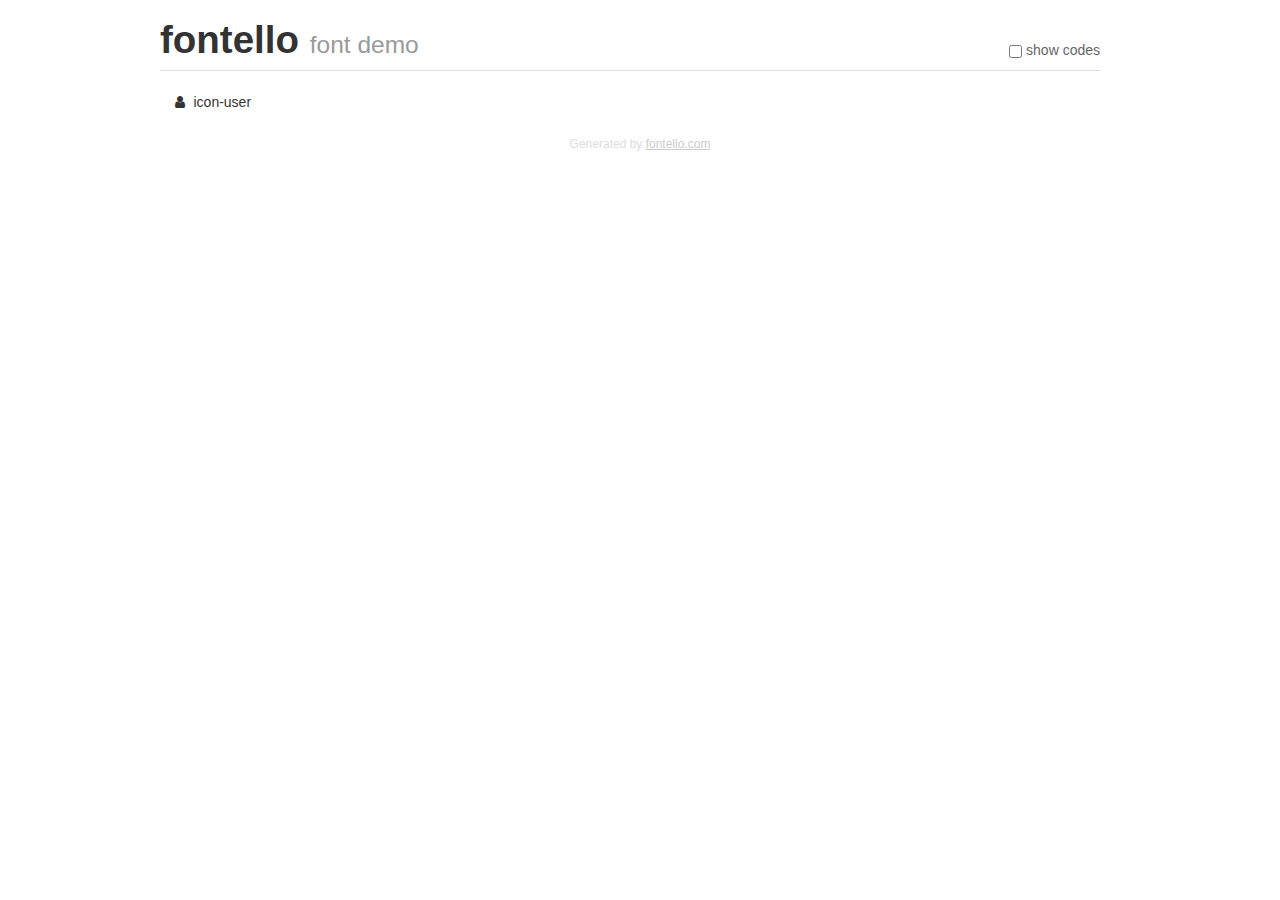
==== fontello/demo.html @ b0ed3164 "put files into remote repo" ====
<!DOCTYPE html>
<html>
  <head><!--[if lt IE 9]><script language="javascript" type="text/javascript" src="//html5shim.googlecode.com/svn/trunk/html5.js"></script><![endif]-->
    <meta charset="UTF-8"><style>/*
 * Bootstrap v2.2.1
 *
 * Copyright 2012 Twitter, Inc
 * Licensed under the Apache License v2.0
 * http://www.apache.org/licenses/LICENSE-2.0
 *
 * Designed and built with all the love in the world @twitter by @mdo and @fat.
 */
.clearfix {
  *zoom: 1;
}
.clearfix:before,
.clearfix:after {
  display: table;
  content: "";
  line-height: 0;
}
.clearfix:after {
  clear: both;
}
html {
  font-size: 100%;
  -webkit-text-size-adjust: 100%;
  -ms-text-size-adjust: 100%;
}
a:focus {
  outline: thin dotted #333;
  outline: 5px auto -webkit-focus-ring-color;
  outline-offset: -2px;
}
a:hover,
a:active {
  outline: 0;
}
button,
input,
select,
textarea {
  margin: 0;
  font-size: 100%;
  vertical-align: middle;
}
button,
input {
  *overflow: visible;
  line-height: normal;
}
button::-moz-focus-inner,
input::-moz-focus-inner {
  padding: 0;
  border: 0;
}
body {
  margin: 0;
  font-family: "Helvetica Neue", Helvetica, Arial, sans-serif;
  font-size: 14px;
  line-height: 20px;
  color: #333;
  background-color: #fff;
}
a {
  color: #08c;
  text-decoration: none;
}
a:hover {
  color: #005580;
  text-decoration: underline;
}
.row {
  margin-left: -20px;
  *zoom: 1;
}
.row:before,
.row:after {
  display: table;
  content: "";
  line-height: 0;
}
.row:after {
  clear: both;
}
[class*="span"] {
  float: left;
  min-height: 1px;
  margin-left: 20px;
}
.container,
.navbar-static-top .container,
.navbar-fixed-top .container,
.navbar-fixed-bottom .container {
  width: 940px;
}
.span12 {
  width: 940px;
}
.span11 {
  width: 860px;
}
.span10 {
  width: 780px;
}
.span9 {
  width: 700px;
}
.span8 {
  width: 620px;
}
.span7 {
  width: 540px;
}
.span6 {
  width: 460px;
}
.span5 {
  width: 380px;
}
.span4 {
  width: 300px;
}
.span3 {
  width: 220px;
}
.span2 {
  width: 140px;
}
.span1 {
  width: 60px;
}
[class*="span"].pull-right,
.row-fluid [class*="span"].pull-right {
  float: right;
}
.container {
  margin-right: auto;
  margin-left: auto;
  *zoom: 1;
}
.container:before,
.container:after {
  display: table;
  content: "";
  line-height: 0;
}
.container:after {
  clear: both;
}
p {
  margin: 0 0 10px;
}
.lead {
  margin-bottom: 20px;
  font-size: 21px;
  font-weight: 200;
  line-height: 30px;
}
small {
  font-size: 85%;
}
h1 {
  margin: 10px 0;
  font-family: inherit;
  font-weight: bold;
  line-height: 20px;
  color: inherit;
  text-rendering: optimizelegibility;
}
h1 small {
  font-weight: normal;
  line-height: 1;
  color: #999;
}
h1 {
  line-height: 40px;
}
h1 {
  font-size: 38.5px;
}
h1 small {
  font-size: 24.5px;
}
body {
  margin-top: 90px;
}
.header {
  position: fixed;
  top: 0;
  left: 50%;
  margin-left: -480px;
  background-color: #fff;
  border-bottom: 1px solid #ddd;
  padding-top: 10px;
  z-index: 10;
}
.footer {
  color: #ddd;
  font-size: 12px;
  text-align: center;
  margin-top: 20px;
}
.footer a {
  color: #ccc;
  text-decoration: underline;
}
.the-icons {
  font-size: 14px;
  line-height: 24px;
}
.switch {
  position: absolute;
  right: 0;
  bottom: 10px;
  color: #666;
}
.switch input {
  margin-right: 0.3em;
}
.codesOn .i-name {
  display: none;
}
.codesOn .i-code {
  display: inline;
}
.i-code {
  display: none;
}
@font-face {
      font-family: 'fontello';
      src: url('./font/fontello.eot?35245982');
      src: url('./font/fontello.eot?35245982#iefix') format('embedded-opentype'),
           url('./font/fontello.woff?35245982') format('woff'),
           url('./font/fontello.ttf?35245982') format('truetype'),
           url('./font/fontello.svg?35245982#fontello') format('svg');
      font-weight: normal;
      font-style: normal;
    }
     
     
    .demo-icon
    {
      font-family: "fontello";
      font-style: normal;
      font-weight: normal;
      speak: none;
     
      display: inline-block;
      text-decoration: inherit;
      width: 1em;
      margin-right: .2em;
      text-align: center;
      /* opacity: .8; */
     
      /* For safety - reset parent styles, that can break glyph codes*/
      font-variant: normal;
      text-transform: none;
     
      /* fix buttons height, for twitter bootstrap */
      line-height: 1em;
     
      /* Animation center compensation - margins should be symmetric */
      /* remove if not needed */
      margin-left: .2em;
     
      /* You can be more comfortable with increased icons size */
      /* font-size: 120%; */
     
      /* Font smoothing. That was taken from TWBS */
      -webkit-font-smoothing: antialiased;
      -moz-osx-font-smoothing: grayscale;
     
      /* Uncomment for 3D effect */
      /* text-shadow: 1px 1px 1px rgba(127, 127, 127, 0.3); */
    }
     </style>
    <link rel="stylesheet" href="css/animation.css"><!--[if IE 7]><link rel="stylesheet" href="css/" + font.fontname + "-ie7.css"><![endif]-->
    <script>
      function toggleCodes(on) {
        var obj = document.getElementById('icons');
      
        if (on) {
          obj.className += ' codesOn';
        } else {
          obj.className = obj.className.replace(' codesOn', '');
        }
      }
      
    </script>
  </head>
  <body>
    <div class="container header">
      <h1>fontello <small>font demo</small></h1>
      <label class="switch">
        <input type="checkbox" onclick="toggleCodes(this.checked)">show codes
      </label>
    </div>
    <div class="container" id="icons">
      <div class="row">
        <div class="the-icons span3" title="Code: 0xe800"><i class="demo-icon icon-user">&#xe800;</i> <span class="i-name">icon-user</span><span class="i-code">0xe800</span></div>
      </div>
    </div>
    <div class="container footer">Generated by <a href="http://fontello.com">fontello.com</a></div>
  </body>
</html>
---- fontello/css/animation.css ----
/*
   Animation example, for spinners
*/
.animate-spin {
  -moz-animation: spin 2s infinite linear;
  -o-animation: spin 2s infinite linear;
  -webkit-animation: spin 2s infinite linear;
  animation: spin 2s infinite linear;
  display: inline-block;
}
@-moz-keyframes spin {
  0% {
    -moz-transform: rotate(0deg);
    -o-transform: rotate(0deg);
    -webkit-transform: rotate(0deg);
    transform: rotate(0deg);
  }

  100% {
    -moz-transform: rotate(359deg);
    -o-transform: rotate(359deg);
    -webkit-transform: rotate(359deg);
    transform: rotate(359deg);
  }
}
@-webkit-keyframes spin {
  0% {
    -moz-transform: rotate(0deg);
    -o-transform: rotate(0deg);
    -webkit-transform: rotate(0deg);
    transform: rotate(0deg);
  }

  100% {
    -moz-transform: rotate(359deg);
    -o-transform: rotate(359deg);
    -webkit-transform: rotate(359deg);
    transform: rotate(359deg);
  }
}
@-o-keyframes spin {
  0% {
    -moz-transform: rotate(0deg);
    -o-transform: rotate(0deg);
    -webkit-transform: rotate(0deg);
    transform: rotate(0deg);
  }

  100% {
    -moz-transform: rotate(359deg);
    -o-transform: rotate(359deg);
    -webkit-transform: rotate(359deg);
    transform: rotate(359deg);
  }
}
@-ms-keyframes spin {
  0% {
    -moz-transform: rotate(0deg);
    -o-transform: rotate(0deg);
    -webkit-transform: rotate(0deg);
    transform: rotate(0deg);
  }

  100% {
    -moz-transform: rotate(359deg);
    -o-transform: rotate(359deg);
    -webkit-transform: rotate(359deg);
    transform: rotate(359deg);
  }
}
@keyframes spin {
  0% {
    -moz-transform: rotate(0deg);
    -o-transform: rotate(0deg);
    -webkit-transform: rotate(0deg);
    transform: rotate(0deg);
  }

  100% {
    -moz-transform: rotate(359deg);
    -o-transform: rotate(359deg);
    -webkit-transform: rotate(359deg);
    transform: rotate(359deg);
  }
}
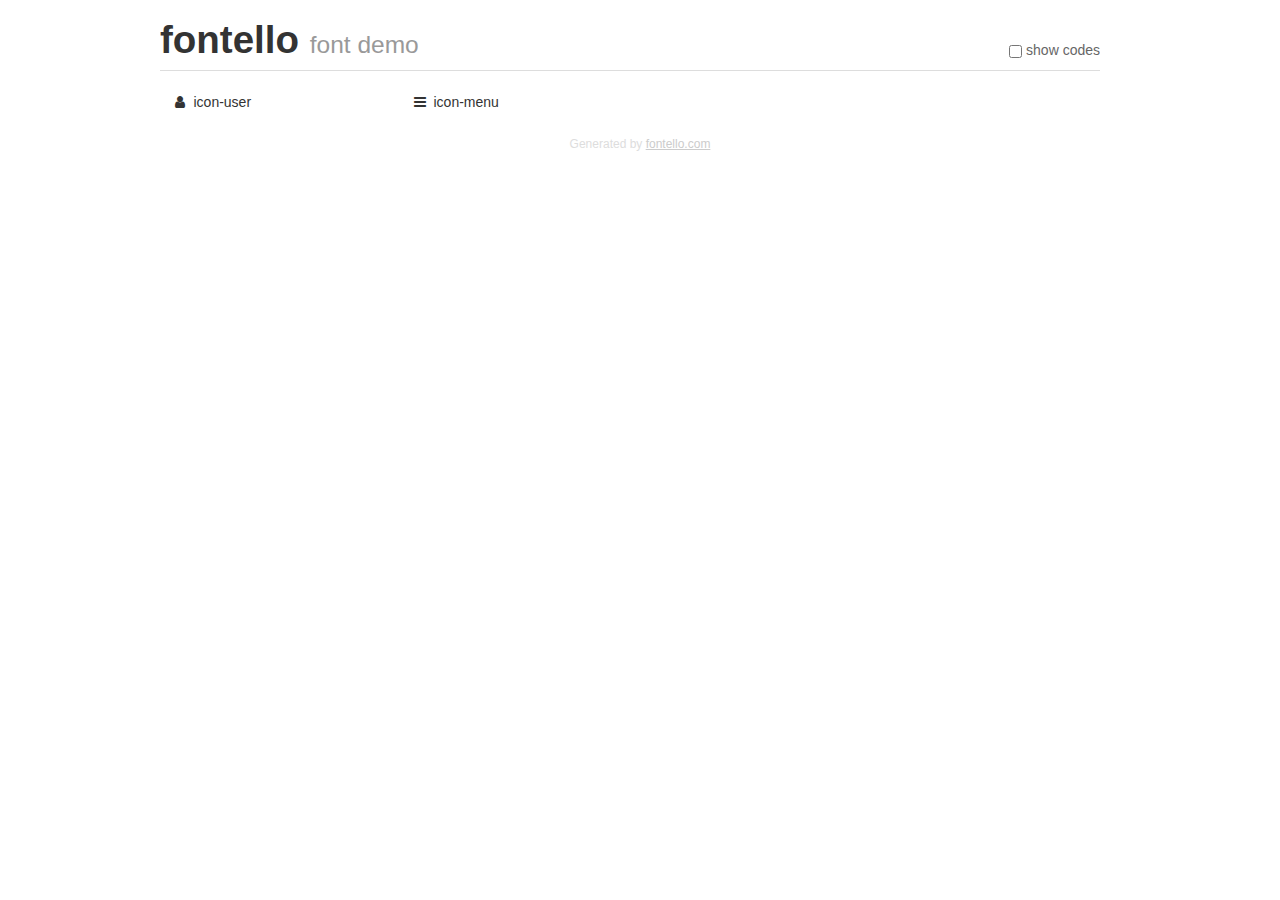
==== commit e4d9b6e3: "poprawki, dodanie instrukcji, dodanie stopki" ====
--- a/fontello/demo.html
+++ b/fontello/demo.html
@@ -229,11 +229,11 @@
 }
 @font-face {
       font-family: 'fontello';
-      src: url('./font/fontello.eot?35245982');
-      src: url('./font/fontello.eot?35245982#iefix') format('embedded-opentype'),
-           url('./font/fontello.woff?35245982') format('woff'),
-           url('./font/fontello.ttf?35245982') format('truetype'),
-           url('./font/fontello.svg?35245982#fontello') format('svg');
+      src: url('./font/fontello.eot?90981118');
+      src: url('./font/fontello.eot?90981118#iefix') format('embedded-opentype'),
+           url('./font/fontello.woff?90981118') format('woff'),
+           url('./font/fontello.ttf?90981118') format('truetype'),
+           url('./font/fontello.svg?90981118#fontello') format('svg');
       font-weight: normal;
       font-style: normal;
     }
@@ -299,6 +299,7 @@
     <div class="container" id="icons">
       <div class="row">
         <div class="the-icons span3" title="Code: 0xe800"><i class="demo-icon icon-user">&#xe800;</i> <span class="i-name">icon-user</span><span class="i-code">0xe800</span></div>
+        <div class="the-icons span3" title="Code: 0xf0c9"><i class="demo-icon icon-menu">&#xf0c9;</i> <span class="i-name">icon-menu</span><span class="i-code">0xf0c9</span></div>
       </div>
     </div>
     <div class="container footer">Generated by <a href="http://fontello.com">fontello.com</a></div>
